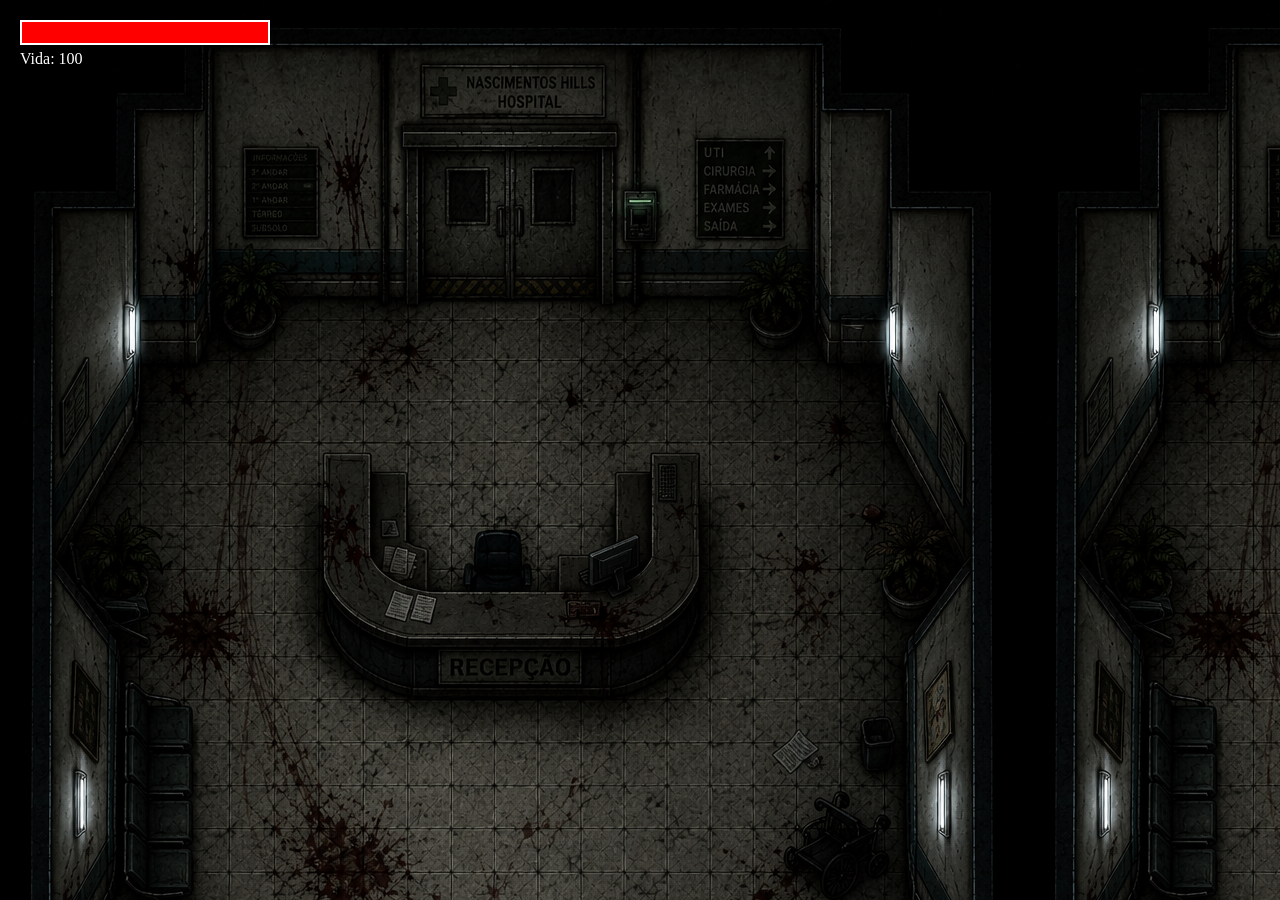
==== game/jogo.html @ 563a50ad "oi s" ====
<!DOCTYPE html>
<html lang="pt-BR">

<head>
    <meta charset="UTF-8">
    <title>Hospital Zero</title>

    <link rel="stylesheet" href="game.css">
</head>

<body>

    <div id="hud">

        <div id="vidaContainer">
            <div id="vida"></div>
        </div>

        <div id="textoVida">
            Vida: 100
        </div>

    </div>

    <canvas id="gameCanvas"></canvas>

    <div id="pauseMenu">

        <h1>PAUSADO</h1>

        <button id="btnContinuar">
            Continuar
        </button>

    </div>

    <script src="game.js"></script>

</body>

</html>
---- game/game.css ----
*{
    margin:0;
    padding:0;
    box-sizing:border-box;
}

body{
    background-image: url("../assets.game/background/ChatGPT\ Image\ 9\ de\ jun.\ de\ 2026\,\ 19_58_29.png");
    background-repeat: repeat;
}

/* Canvas */
#gameCanvas{
    display:block;
}

/* HUD */

#hud{
    position:absolute;
    top:20px;
    left:20px;
    z-index:100;
}

#vidaContainer{
    width:250px;
    height:25px;

    background:#333;

    border:2px solid white;
}

#vida{
    width:100%;
    height:100%;

    background:red;
}

#textoVida{
    color:white;
    margin-top:5px;
}

/* Pause */

#pauseMenu{

    position:absolute;

    top:0;
    left:0;

    width:100%;
    height:100%;

    background:rgba(0,0,0,0.8);

    display:none;

    justify-content:center;
    align-items:center;

    flex-direction:column;

    color:white;

    z-index:999;
}

#pauseMenu button{

    margin-top:20px;

    padding:15px 30px;

    cursor:pointer;
}
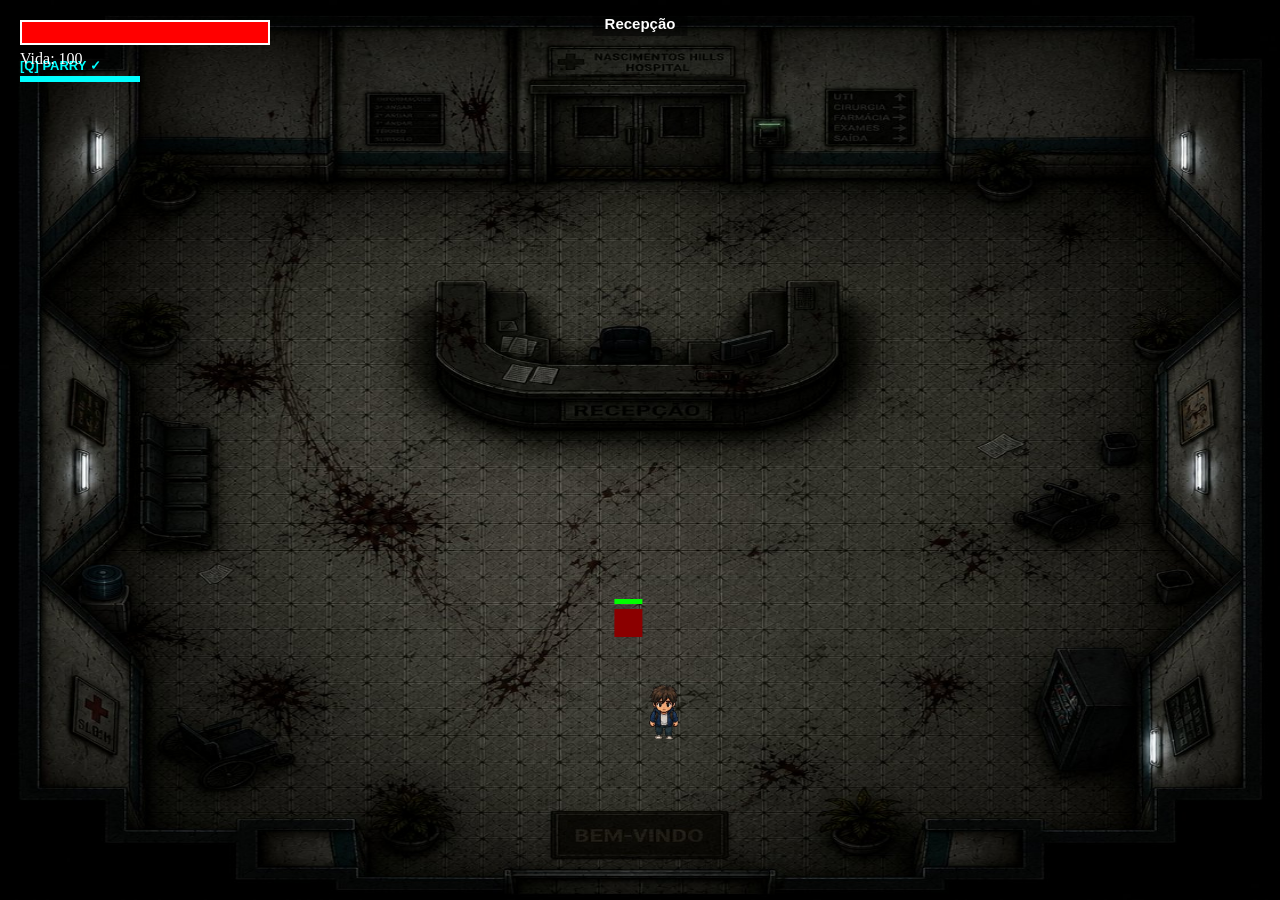
==== commit b721ad50: "mudanças mudando o código pra ficar separado onde cada um vai ficar" ====
--- a/game/jogo.html
+++ b/game/jogo.html
@@ -34,7 +34,18 @@
 
     </div>
 
-    <script src="game.js"></script>
+    <!--
+        ORDEM DOS SCRIPTS IMPORTA!
+        Cada arquivo depende de variáveis/funções definidas nos anteriores.
+        Sequência: core -> player -> enemies -> maps -> ui -> render -> main
+    -->
+    <script src="js/core/core.js"></script>
+    <script src="js/player/player.js"></script>
+    <script src="js/enemies/enemies.js"></script>
+    <script src="js/maps/maps.js"></script>
+    <script src="js/ui/ui.js"></script>
+    <script src="js/render/render.js"></script>
+    <script src="js/main/main.js"></script>
 
 </body>
 
--- a/game/game.css
+++ b/game/game.css
@@ -5,8 +5,8 @@
 }
 
 body{
-    background-image: url("../assets.game/background/ChatGPT\ Image\ 9\ de\ jun.\ de\ 2026\,\ 19_58_29.png");
-    background-repeat: repeat;
+    background-image: url("../assets/game/background/CorredorBoss.png");
+    background-size: cover;
 }
 
 /* Canvas */
